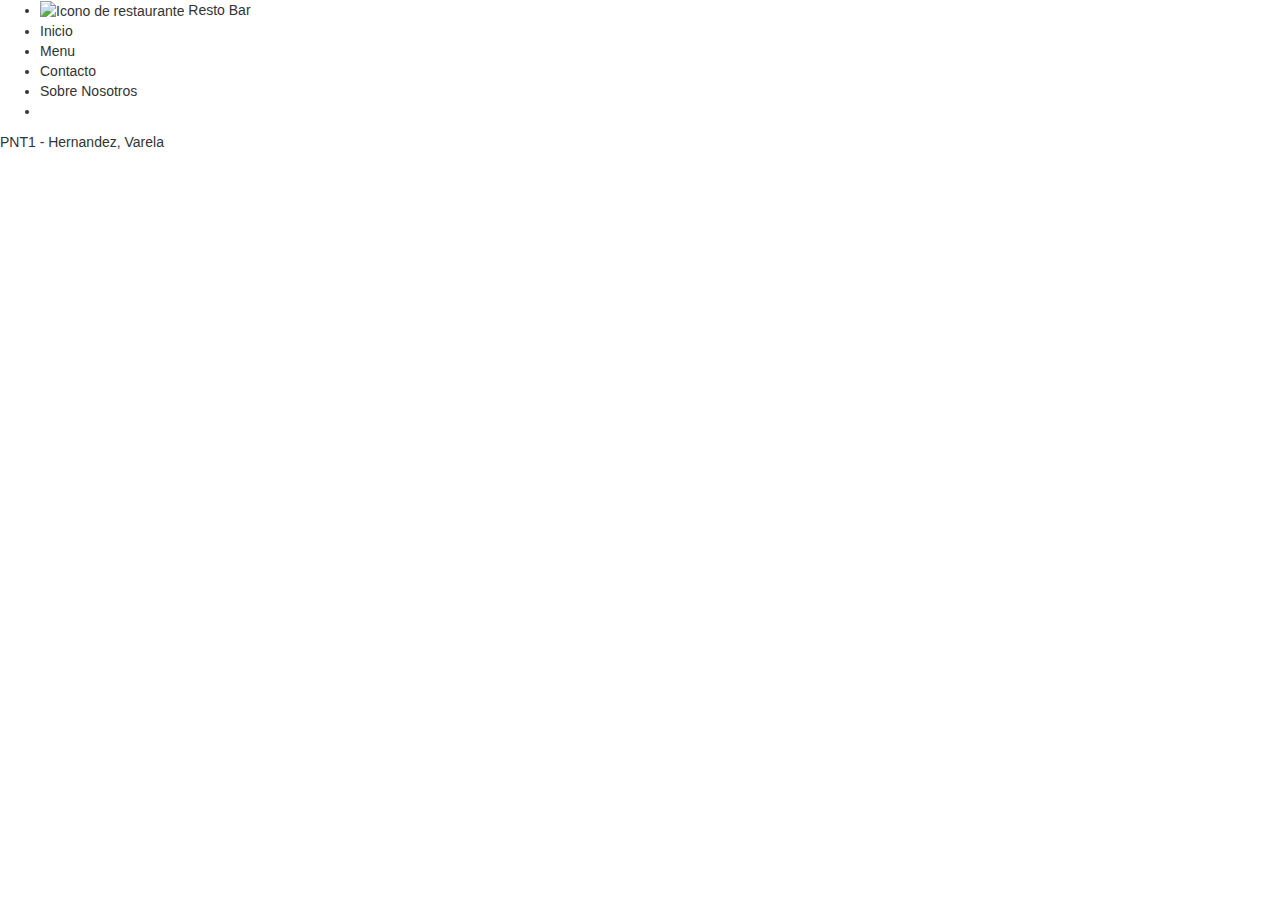
==== src/index.html @ c44e6b27 "Agrego Archivos para el maquetado y js para empezar a desarrollar" ====
<!DOCTYPE html>
<html lang="es">
  <head>
    <meta charset="UTF-8" />
    <link rel="icon" href="./img/restaurante.png" />
    <link rel="stylesheet" href="style.css" />

    <link
      rel="stylesheet"
      href="https://maxcdn.bootstrapcdn.com/font-awesome/4.4.0/css/font-awesome.min.css"
    />
    <link
      rel="stylesheet"
      href="https://maxcdn.bootstrapcdn.com/bootstrap/3.2.0/css/bootstrap.min.css"
    />

    <title>Resto Bar</title>
  </head>
  <body>
    <header>
        <nav>
            <ul>
                <li id="logo">
                    <img src="./img/restaurante.png" alt="Icono de restaurante">
                    Resto Bar
                </li>
                <li>Inicio</li>
                <li>Menu</li>
                <li>Contacto</li>
                <li>Sobre Nosotros</li>
                <li></li>
            </ul>
        </nav>
    </header>
    <main>
      <div class="container">
        <div class="row">
          <div class="col-xs-12 col-sm-6 col-md-3">
            <!-- div class="tarjeta" -->
          </div>

          <div class="col-xs-12 col-sm-6 col-md-3">
            <!-- div class="tarjeta" -->
          </div>

          <div class="col-xs-12 col-sm-6 col-md-3">
            <!-- div class="tarjeta" -->
          </div>

          <div class="col-xs-12 col-sm-6 col-md-3">
            <!-- div class="tarjeta" -->
          </div>
        </div>
      </div>
    </main>
    <footer>PNT1 - Hernandez, Varela</footer>
  </body>
</html>
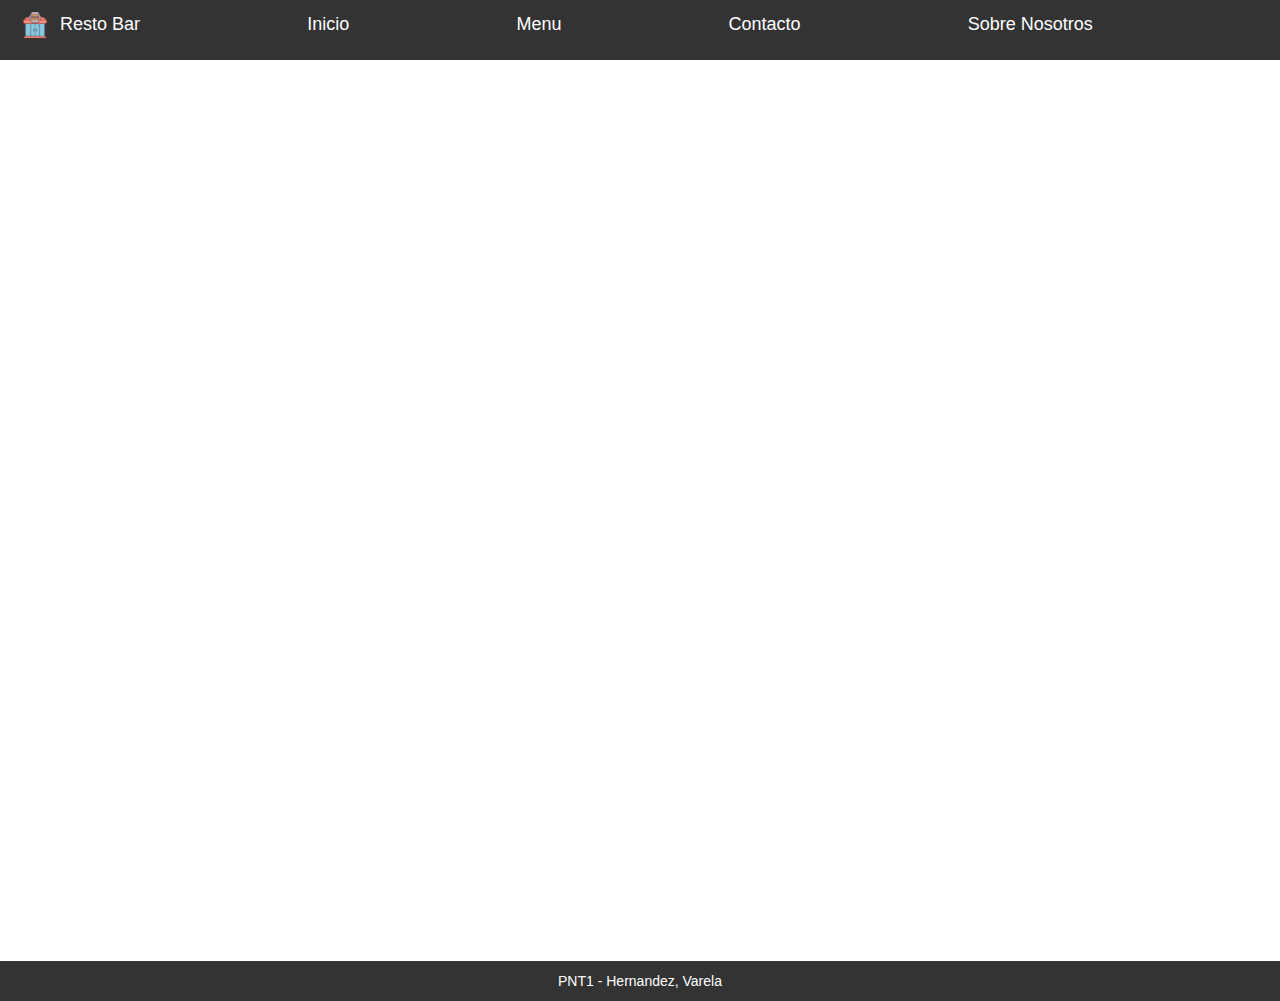
==== commit 2e3068f6: "fix menor" ====
--- a/src/index.html
+++ b/src/index.html
@@ -3,7 +3,7 @@
   <head>
     <meta charset="UTF-8" />
     <link rel="icon" href="./img/restaurante.png" />
-    <link rel="stylesheet" href="style.css" />
+    <link rel="stylesheet" href="../style.css" />
 
     <link
       rel="stylesheet"
@@ -21,7 +21,7 @@
         <nav>
             <ul>
                 <li id="logo">
-                    <img src="./img/restaurante.png" alt="Icono de restaurante">
+                    <img src="../img/restaurante.png" alt="Icono de restaurante">
                     Resto Bar
                 </li>
                 <li>Inicio</li>
--- a/style.css
+++ b/style.css
@@ -0,0 +1,60 @@
+/* Reset de estilos básicos para mejorar la consistencia en navegadores */
+body,
+div,
+h1,
+h2,
+h3,
+p,
+ul,
+li {
+  margin: 0;
+  padding: 0;
+  border: 0;
+}
+
+body {
+  font-family: Arial, sans-serif;
+  background-color: #f5f5f5;
+}
+
+.container {
+  margin-top: 900px;
+}
+
+
+header {
+  background-color: #333;
+  color: white;
+  padding: 10px 0;
+}
+
+nav ul {
+  list-style-type: none;
+  display: flex;
+  justify-content: space-between;
+  align-items: center;
+  padding: 0 20px;
+}
+
+nav li {
+  font-size: 18px;
+}
+
+#logo {
+  display: flex;
+  align-items: center;
+}
+
+#logo img {
+  width: 30px;
+  height: 30px;
+  margin-right: 10px;
+}
+
+footer {
+  text-align: center;
+  padding: 10px 0;
+  background-color: #333;
+  color: white;
+  flex-shrink: 0; 
+}
